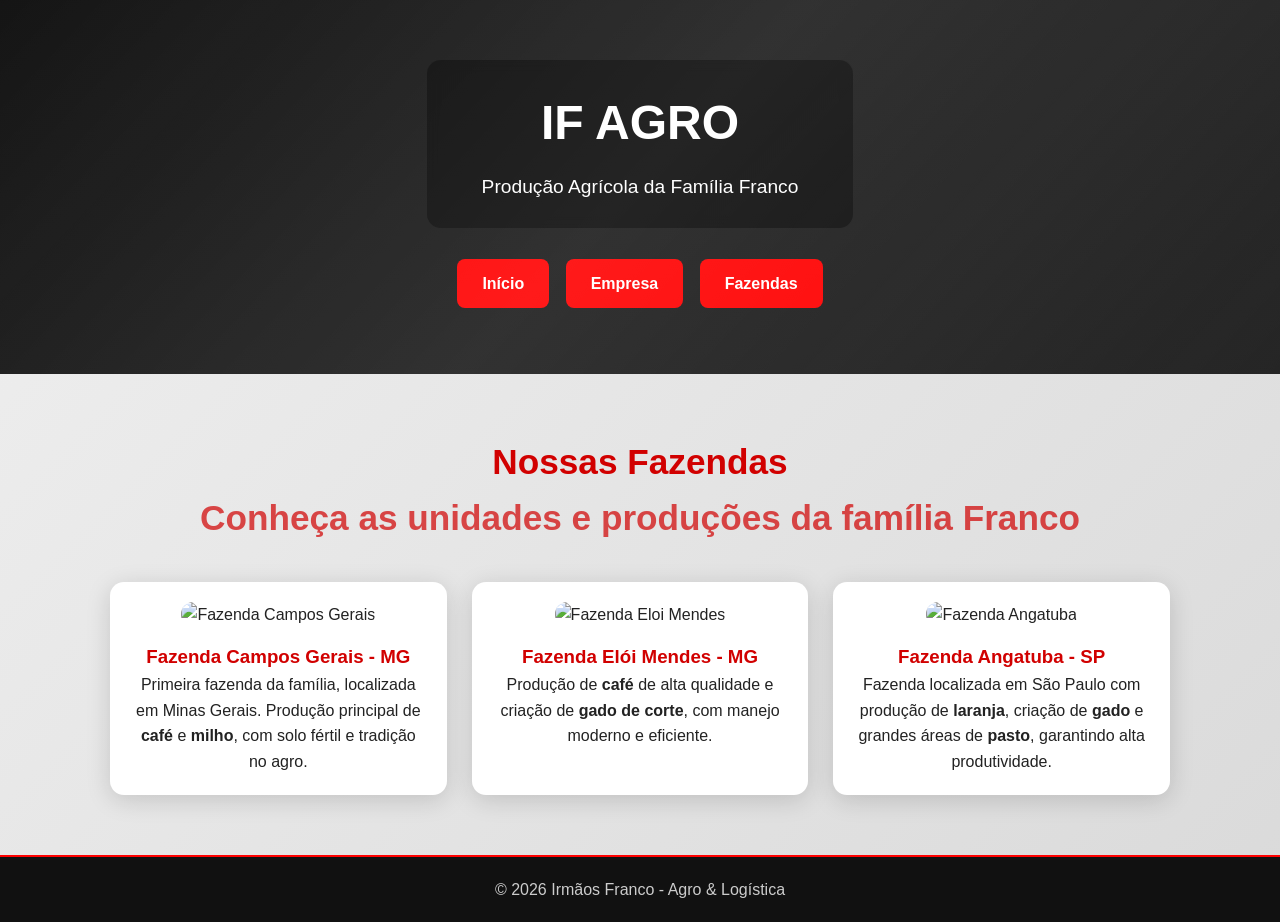
==== html/if.agro.html @ c7d2c55d "mudei quase tudo" ====
<!doctype html>
<html lang="pt-br">
  <head>
    <meta charset="UTF-8" />
    <meta name="viewport" content="width=device-width, initial-scale=1.0" />
    <title>IF Agro - Irmãos Franco</title>
    <link rel="stylesheet" href="css/style.css" />
  </head>

  <body>
    <!-- HEADER -->
    <header class="header">
      <div class="title-box">
        <h1 class="title">IF AGRO</h1>
        <p class="subtitle">Produção Agrícola da Família Franco</p>
      </div>

      <nav class="menu">
        <a href="index.html" class="btn">Início</a>
        <a href="iftl.html" class="btn">Empresa</a>
        <a href="if.agro.html" class="btn">Fazendas</a>
      </nav>
    </header>

    <!-- CONTEÚDO -->
    <div class="conteudo">
      <!-- TÍTULO DAS FAZENDAS -->
      <div class="section-title">
        <h1>Nossas Fazendas</h1>
        <p>Conheça as unidades e produções da família Franco</p>
      </div>

      <!-- GRID DE FAZENDAS -->
      <div class="fazendas-container">
        <!-- CAMPOS GERAIS -->
        <div class="card-fazenda">
          <img
            src="https://i.imgur.com/nxfsj2P.jpeg"
            alt="Fazenda Campos Gerais"
          />
          <h3>Fazenda Campos Gerais - MG</h3>
          <p>
            Primeira fazenda da família, localizada em Minas Gerais. Produção
            principal de <strong>café</strong> e <strong>milho</strong>, com
            solo fértil e tradição no agro.
          </p>
        </div>

        <!-- ELOI MENDES -->
        <div class="card-fazenda">
          <img
            src="https://i.imgur.com/CT8pTRg.jpeg"
            alt="Fazenda Eloi Mendes"
          />
          <h3>Fazenda Elói Mendes - MG</h3>
          <p>
            Produção de <strong>café</strong> de alta qualidade e criação de
            <strong>gado de corte</strong>, com manejo moderno e eficiente.
          </p>
        </div>

        <!-- ANGATUBA -->
        <div class="card-fazenda">
          <img src="https://i.imgur.com/gYWyjLx.jpeg" alt="Fazenda Angatuba" />
          <h3>Fazenda Angatuba - SP</h3>
          <p>
            Fazenda localizada em São Paulo com produção de
            <strong>laranja</strong>, criação de <strong>gado</strong> e grandes
            áreas de <strong>pasto</strong>, garantindo alta produtividade.
          </p>
        </div>
      </div>
    </div>

    <!-- FOOTER -->
    <footer class="footer">
      <p>© 2026 Irmãos Franco - Agro & Logística</p>
    </footer>
  </body>
</html>
---- html/css/style.css ----
/* ======================================================
   RESET GLOBAL
====================================================== */
* {
  margin: 0;
  padding: 0;
  box-sizing: border-box;
  font-family: "Poppins", Arial, sans-serif;
}

body {
  background: linear-gradient(135deg, #f0f0f0, #dadada);
  color: #222;
  line-height: 1.6;
}

/* ======================================================
   HEADER (FUNCIONA PARA TODAS AS PÁGINAS)
====================================================== */
.header,
header {
  width: 100%;
  padding: 60px 20px;
  text-align: center;
  background: linear-gradient(135deg, #111, #222);
  color: #fff;
  position: relative;
  overflow: hidden;
}

/* brilho animado */
.header::after,
header::after {
  content: "";
  position: absolute;
  top: 0;
  left: -200px;
  width: 130%;
  height: 100%;
  background: linear-gradient(
    120deg,
    transparent,
    rgba(255, 255, 255, 0.1),
    transparent
  );
  transform: skewX(-20deg);
  animation: shine 6s infinite;
}

@keyframes shine {
  0% {
    left: -200px;
  }
  100% {
    left: 120%;
  }
}

/* ======================================================
   TÍTULO
====================================================== */
.title-box {
  display: inline-block;
  padding: 25px 55px;
  background: rgba(0, 0, 0, 0.55);
  border-radius: 14px;
  backdrop-filter: blur(6px);
}

.title {
  font-size: 3rem;
  font-weight: 800;
}

.subtitle {
  margin-top: 10px;
  font-size: 1.2rem;
}

/* ======================================================
   MENU (FUNCIONA EM TODAS)
====================================================== */
.menu,
nav {
  margin-top: 25px;
}

.menu .btn,
nav a {
  display: inline-block;
  background: red;
  color: #fff;
  padding: 12px 25px;
  margin: 6px;
  border-radius: 8px;
  text-decoration: none;
  transition: 0.3s;
  font-weight: 600;
}

.menu .btn:hover,
nav a:hover {
  background: #ff2b2b;
  transform: translateY(-4px);
}

/* ======================================================
   CONTEÚDO PADRÃO
====================================================== */
.conteudo,
section {
  max-width: 1100px;
  margin: 40px auto;
  padding: 20px;
}

/* ======================================================
   TÍTULOS DE SEÇÃO
====================================================== */
.section-title {
  text-align: center;
  margin-bottom: 35px;
}

.section-title h1,
.section-title {
  font-size: 2.2rem;
  color: #d10000;
  font-weight: 800;
}

.section-title p {
  opacity: 0.7;
}

/* ======================================================
   CARDS (FUNCIONA PARA TODOS)
====================================================== */
.card {
  background: #fff;
  padding: 25px;
  border-radius: 14px;
  margin-bottom: 25px;
  box-shadow: 0 5px 25px rgba(0, 0, 0, 0.15);
  transition: 0.3s;
}

.card:hover {
  transform: translateY(-5px);
}

.card h2,
.card h3 {
  color: #d10000;
  margin-bottom: 10px;
}

/* ======================================================
   GRID (EMPRESA + AGRO)
====================================================== */
.cards-container,
.fazendas-container {
  display: grid;
  grid-template-columns: repeat(auto-fit, minmax(300px, 1fr));
  gap: 25px;
}

/* ======================================================
   CARD FAZENDA
====================================================== */
.card-fazenda {
  background: #fff;
  padding: 20px;
  border-radius: 14px;
  text-align: center;
  transition: 0.3s;
  box-shadow: 0 5px 25px rgba(0, 0, 0, 0.15);
}

.card-fazenda:hover {
  transform: translateY(-6px);
}

.card-fazenda img {
  width: 100%;
  border-radius: 12px;
  margin-bottom: 15px;
}

.card-fazenda h3 {
  color: #d10000;
}

/* ======================================================
   IMAGENS (EMPRESA)
====================================================== */
.card-img img {
  width: 100%;
  height: 200px;
  object-fit: cover;
  border-radius: 12px;
}

/* ======================================================
   HERO (EMPRESA)
====================================================== */
.hero {
  height: 60vh;
  background: url("https://images.unsplash.com/photo-1529070538774-1843cb3265df")
    center/cover no-repeat;
  display: flex;
  align-items: center;
  justify-content: center;
  color: #fff;
  position: relative;
}

.hero::after {
  content: "";
  position: absolute;
  inset: 0;
  background: rgba(0, 0, 0, 0.6);
}

.hero-content {
  position: relative;
  text-align: center;
}

.hero h2 {
  font-size: 2.5rem;
}

/* ======================================================
   LINKS
====================================================== */
a {
  color: #d10000;
}

a:hover {
  text-decoration: underline;
}

/* ======================================================
   FOOTER
====================================================== */
.footer,
footer {
  background: #111;
  color: #ccc;
  text-align: center;
  padding: 20px;
  margin-top: 40px;
  border-top: 2px solid red;
}

/* ======================================================
   RESPONSIVO
====================================================== */
@media (max-width: 768px) {
  .title {
    font-size: 2.2rem;
  }

  .hero h2 {
    font-size: 2rem;
  }
}
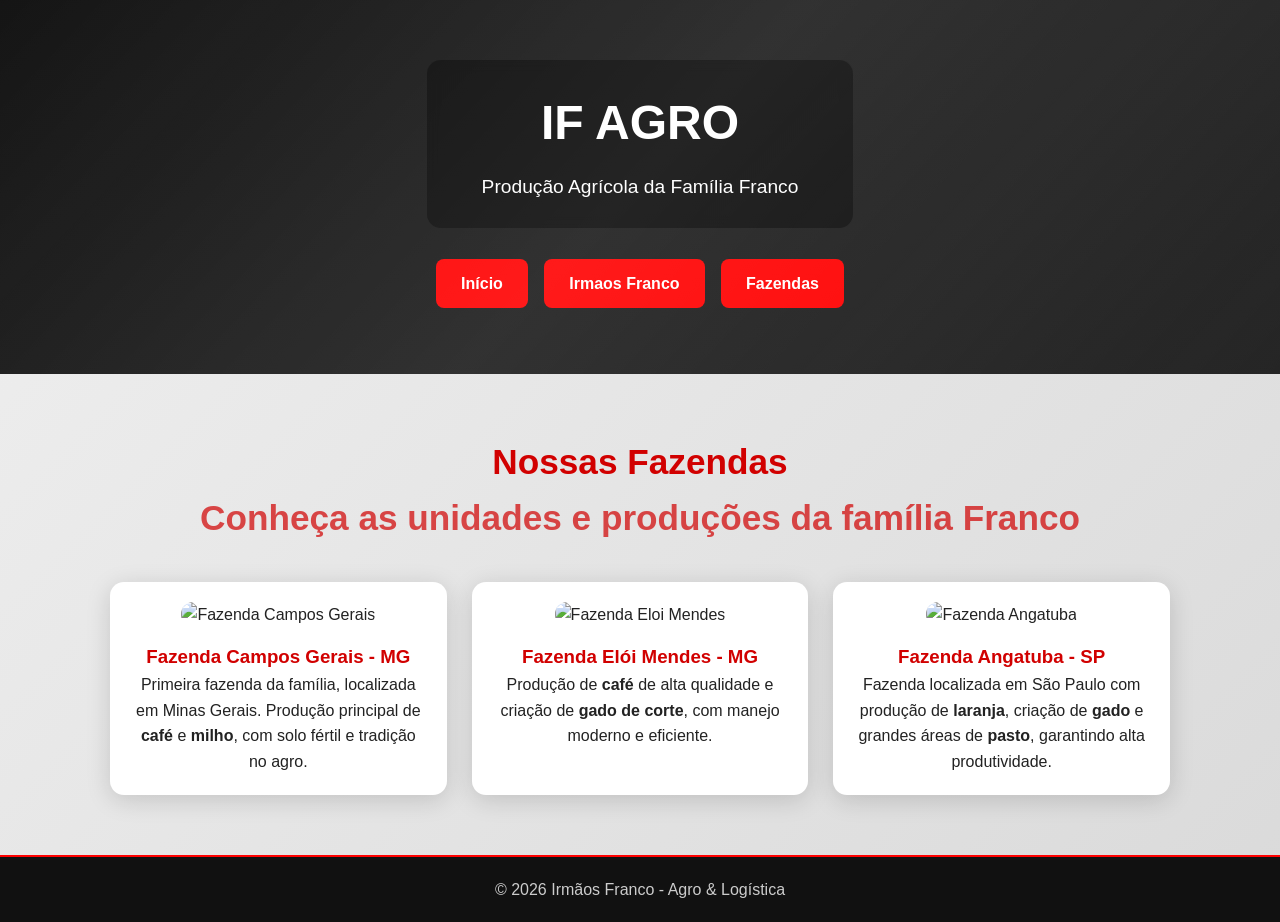
==== commit 90559ce0: "TUDO PRONTO" ====
--- a/html/if.agro.html
+++ b/html/if.agro.html
@@ -17,7 +17,7 @@
 
       <nav class="menu">
         <a href="index.html" class="btn">Início</a>
-        <a href="iftl.html" class="btn">Empresa</a>
+        <a href="iftl.html" class="btn">Irmaos Franco </a>
         <a href="if.agro.html" class="btn">Fazendas</a>
       </nav>
     </header>
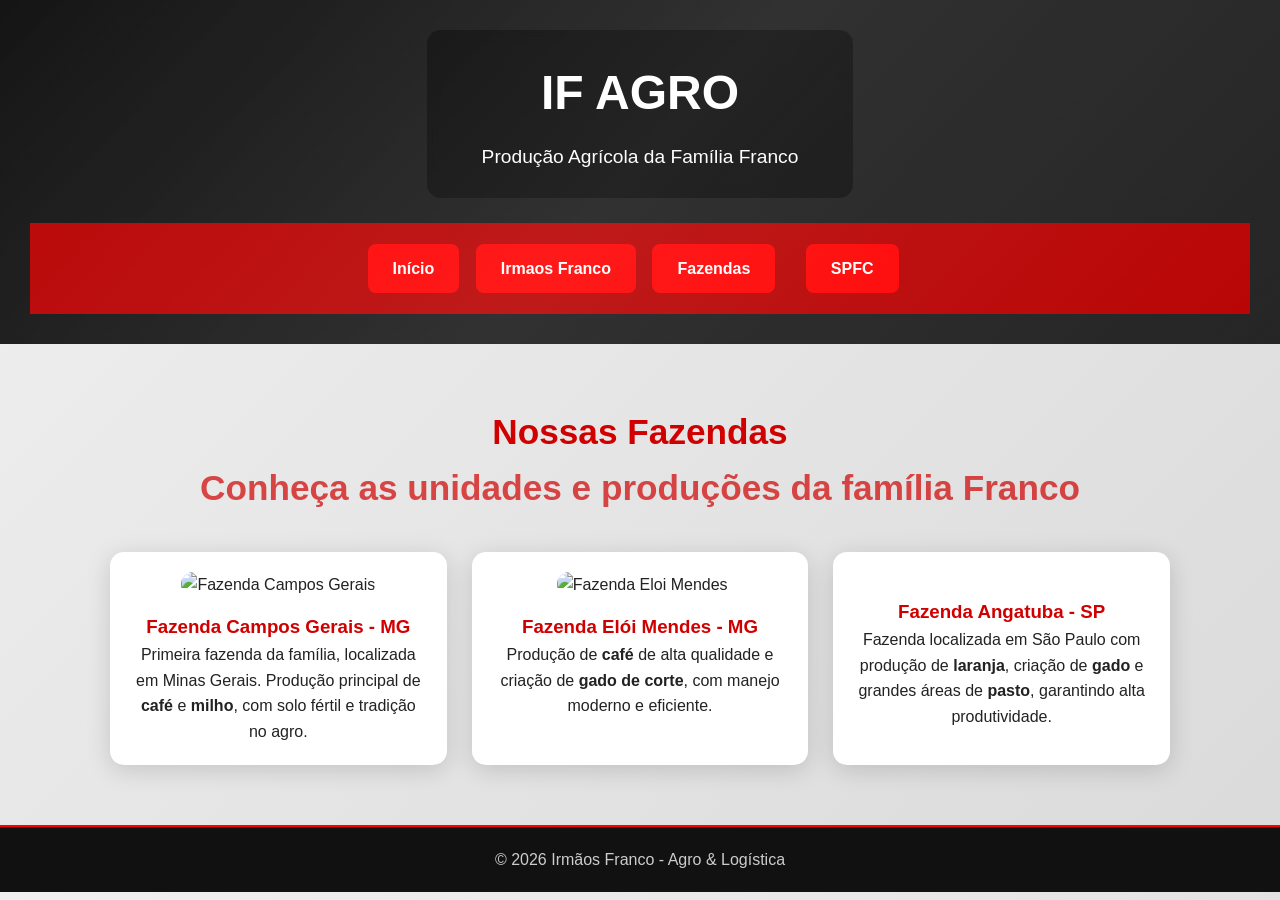
==== commit c84f0a5d: "fiz nova pagina" ====
--- a/html/if.agro.html
+++ b/html/if.agro.html
@@ -19,6 +19,7 @@
         <a href="index.html" class="btn">Início</a>
         <a href="iftl.html" class="btn">Irmaos Franco </a>
         <a href="if.agro.html" class="btn">Fazendas</a>
+        <a href="spfc.html">SPFC</a>
       </nav>
     </header>
 
@@ -35,7 +36,7 @@
         <!-- CAMPOS GERAIS -->
         <div class="card-fazenda">
           <img
-            src="https://i.imgur.com/nxfsj2P.jpeg"
+            src=https://media.istockphoto.com/id/639208480/pt/foto/coffee-plantation-in-minas-gerais-brazil.jpg?s=170667a&w=0&k=20&c=jfTPDLdgM6KhppeXapPGCu2WT5hAQahtXeNyjG_5Hp0=
             alt="Fazenda Campos Gerais"
           />
           <h3>Fazenda Campos Gerais - MG</h3>
@@ -48,8 +49,9 @@
 
         <!-- ELOI MENDES -->
         <div class="card-fazenda">
+          <img src="https://th.bing.com/th/id/OIP.jnrGY7zNcQdeRsB92SfbNAHaEu?w=275&h=180&c=7&r=0&o=5&pid=1.7" alt="">
           <img
-            src="https://i.imgur.com/CT8pTRg.jpeg"
+            src=https://tse1.mm.bing.net/th/id/OIP.UTcN6_DuGLZJL_SCmb-srwHaEJ?rs=1&pid=ImgDetMain&o=7&rm=3
             alt="Fazenda Eloi Mendes"
           />
           <h3>Fazenda Elói Mendes - MG</h3>
@@ -61,7 +63,7 @@
 
         <!-- ANGATUBA -->
         <div class="card-fazenda">
-          <img src="https://i.imgur.com/gYWyjLx.jpeg" alt="Fazenda Angatuba" />
+          <img src="https://th.bing.com/th/id/OIP.moqb3rTyUfvSwg4H2cNTsAHaEK?w=302&h=180&c=7&r=0&o=5&pid=1.7" alt="">
           <h3>Fazenda Angatuba - SP</h3>
           <p>
             Fazenda localizada em São Paulo com produção de
@@ -71,6 +73,7 @@
         </div>
       </div>
     </div>
+    
 
     <!-- FOOTER -->
     <footer class="footer">
--- a/html/css/style.css
+++ b/html/css/style.css
@@ -1,3 +1,18 @@
+/* ======================================================
+   SEU CSS — ANIMAÇÃO GLOBAL AO SCROLL
+====================================================== */
+
+.fade-scroll {
+  opacity: 0;
+  transform: translateY(40px);
+  transition: 0.8s ease;
+}
+
+.fade-scroll.show {
+  opacity: 1;
+  transform: translateY(0);
+}
+
 /* ======================================================
    RESET GLOBAL
 ====================================================== */
@@ -15,7 +30,7 @@
 }
 
 /* ======================================================
-   HEADER (FUNCIONA PARA TODAS AS PÁGINAS)
+   HEADER
 ====================================================== */
 .header,
 header {
@@ -44,7 +59,7 @@
     transparent
   );
   transform: skewX(-20deg);
-  animation: shine 6s infinite;
+  animation: shine 6s infinite linear;
 }
 
 @keyframes shine {
@@ -78,7 +93,7 @@
 }
 
 /* ======================================================
-   MENU (FUNCIONA EM TODAS)
+   MENU
 ====================================================== */
 .menu,
 nav {
@@ -105,7 +120,7 @@
 }
 
 /* ======================================================
-   CONTEÚDO PADRÃO
+   CONTEÚDO
 ====================================================== */
 .conteudo,
 section {
@@ -134,7 +149,7 @@
 }
 
 /* ======================================================
-   CARDS (FUNCIONA PARA TODOS)
+   CARDS
 ====================================================== */
 .card {
   background: #fff;
@@ -156,7 +171,7 @@
 }
 
 /* ======================================================
-   GRID (EMPRESA + AGRO)
+   GRID
 ====================================================== */
 .cards-container,
 .fazendas-container {
@@ -192,7 +207,7 @@
 }
 
 /* ======================================================
-   IMAGENS (EMPRESA)
+   IMAGENS
 ====================================================== */
 .card-img img {
   width: 100%;
@@ -202,7 +217,7 @@
 }
 
 /* ======================================================
-   HERO (EMPRESA)
+   HERO
 ====================================================== */
 .hero {
   height: 60vh;
@@ -262,8 +277,98 @@
   .title {
     font-size: 2.2rem;
   }
-
   .hero h2 {
     font-size: 2rem;
   }
 }
+
+/* ======================================================
+   CSS DA PÁGINA ORIGINAL DO SÃO PAULO FC
+====================================================== */
+
+body {
+  background-color: #f4f4f4;
+  color: #222;
+}
+
+/* HEADER */
+.header {
+  text-align: center;
+  padding: 30px;
+  background-color: #000;
+  color: #fff;
+}
+
+.logo {
+  width: 130px;
+}
+
+/* MENU */
+.menu {
+  background-color: #b80000;
+  padding: 15px;
+  text-align: center;
+}
+
+.menu a {
+  color: white;
+  margin: 0 20px;
+  font-weight: bold;
+  text-decoration: none;
+}
+
+.menu a:hover {
+  text-decoration: underline;
+}
+
+/* SEÇÕES */
+.secao {
+  padding: 40px 10%;
+}
+
+.secao h2 {
+  color: #b80000;
+  margin-bottom: 20px;
+}
+
+/* CARDS DE ÍDOLOS */
+.cards-container {
+  display: flex;
+  gap: 30px;
+  flex-wrap: wrap;
+  justify-content: center;
+}
+
+.card {
+  background: white;
+  border-radius: 10px;
+  width: 220px;
+  padding: 15px;
+  text-align: center;
+  box-shadow: 0px 0px 12px rgba(0, 0, 0, 0.15);
+}
+
+.card img {
+  width: 100%;
+  border-radius: 8px;
+}
+
+.card h3 {
+  margin-top: 10px;
+}
+
+/* ESTÁDIO */
+.estadio-img {
+  width: 100%;
+  margin-top: 20px;
+  border-radius: 10px;
+}
+
+/* RODAPÉ */
+.rodape {
+  background: #000;
+  color: white;
+  text-align: center;
+  padding: 25px;
+  margin-top: 40px;
+}
